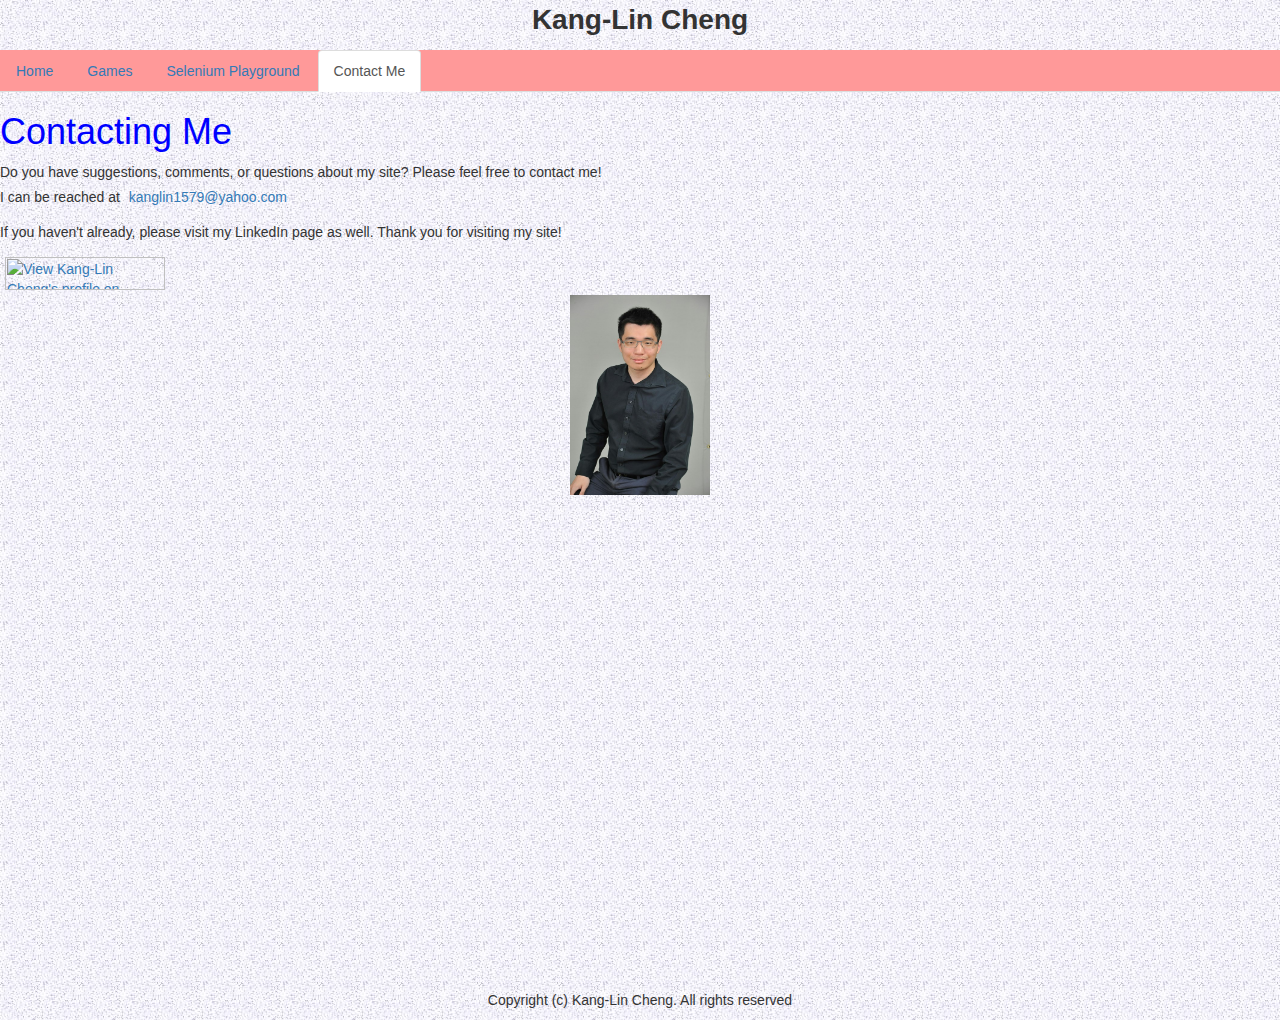
==== My Website/contact.html @ 779423c6 "Add files via upload" ====
<html>
<head>
<meta name="viewport" content="width=device-width, initial-scale=1">
<link rel="stylesheet" type="text/css" href="style.css">
<link rel="stylesheet" type="text/css" href="css/bootstrap.min.css">
<link rel="stylesheet" href="css/bootstrap-theme.min.css">
<body>
<link rel="stylesheet" type="text/css" href="style.css">
<body>
<title>Contact Me</title>
<center><p class="kang">Kang-Lin Cheng</p></center>
<ul id="my_nav" class="nav nav-tabs">
<li><a href="index.html">Home</a>
<li><a href="games.html">Games</a>
<li><a href="selenium.html">Selenium Playground</a>
<li class="active"><a href="contact.html">Contact Me</a>
</ul>
<h1>Contacting Me</h1>
<p>Do you have suggestions, comments, or questions about my site? Please feel free to contact me! </br>
I can be reached at <a href="mailto:kanglin1579@yahoo.com">kanglin1579@yahoo.com</a></p>
<p>If you haven't already, please visit my LinkedIn page as well. Thank you for visiting my site!</p>
<a href="https://www.linkedin.com/pub/kang-lin-cheng/41/397/881">
      
          <img src="https://static.licdn.com/scds/common/u/img/webpromo/btn_viewmy_160x33.png" width="160" height="33" border="0" alt="View Kang-Lin Cheng's profile on LinkedIn">
        
    </a>
<center><image src="./Stuff/my_photo.jpg" height="200" width="140"></center>
<div class="footer">Copyright (c) Kang-Lin Cheng. All rights reserved</div>
</body>
</head>
</html>
---- My Website/style.css ----
p.kang{
	font-size:2em;
	font-weight: bold;
}

body{
	background-image:url("indigo.jpg");
}

label { display: inline-block; width: 550px; text-align: right; }



#my_nav{
    list-style-type:none;
    background: #ff9999;
    margin-bottom: 15px;
}

h1{
	color:blue;
}

ul li{
	display: inline-block;
}

a{
	display:inline-block;
	padding: 5px;
	}
#rock{
margin-right: 20px;
}
#paper{
	margin-right: 20px;
}

#add{
margin-right: 20px;
}

#multiply{
	margin-right: 20px;
}


.footer{
position: absolute;
  right: 0;
  bottom: -120;
  left: 0;
  padding: 1rem;  
  text-align: center;
}
---- My Website/style.css ----
p.kang{
	font-size:2em;
	font-weight: bold;
}

body{
	background-image:url("indigo.jpg");
}

label { display: inline-block; width: 550px; text-align: right; }



#my_nav{
    list-style-type:none;
    background: #ff9999;
    margin-bottom: 15px;
}

h1{
	color:blue;
}

ul li{
	display: inline-block;
}

a{
	display:inline-block;
	padding: 5px;
	}
#rock{
margin-right: 20px;
}
#paper{
	margin-right: 20px;
}

#add{
margin-right: 20px;
}

#multiply{
	margin-right: 20px;
}


.footer{
position: absolute;
  right: 0;
  bottom: -120;
  left: 0;
  padding: 1rem;  
  text-align: center;
}
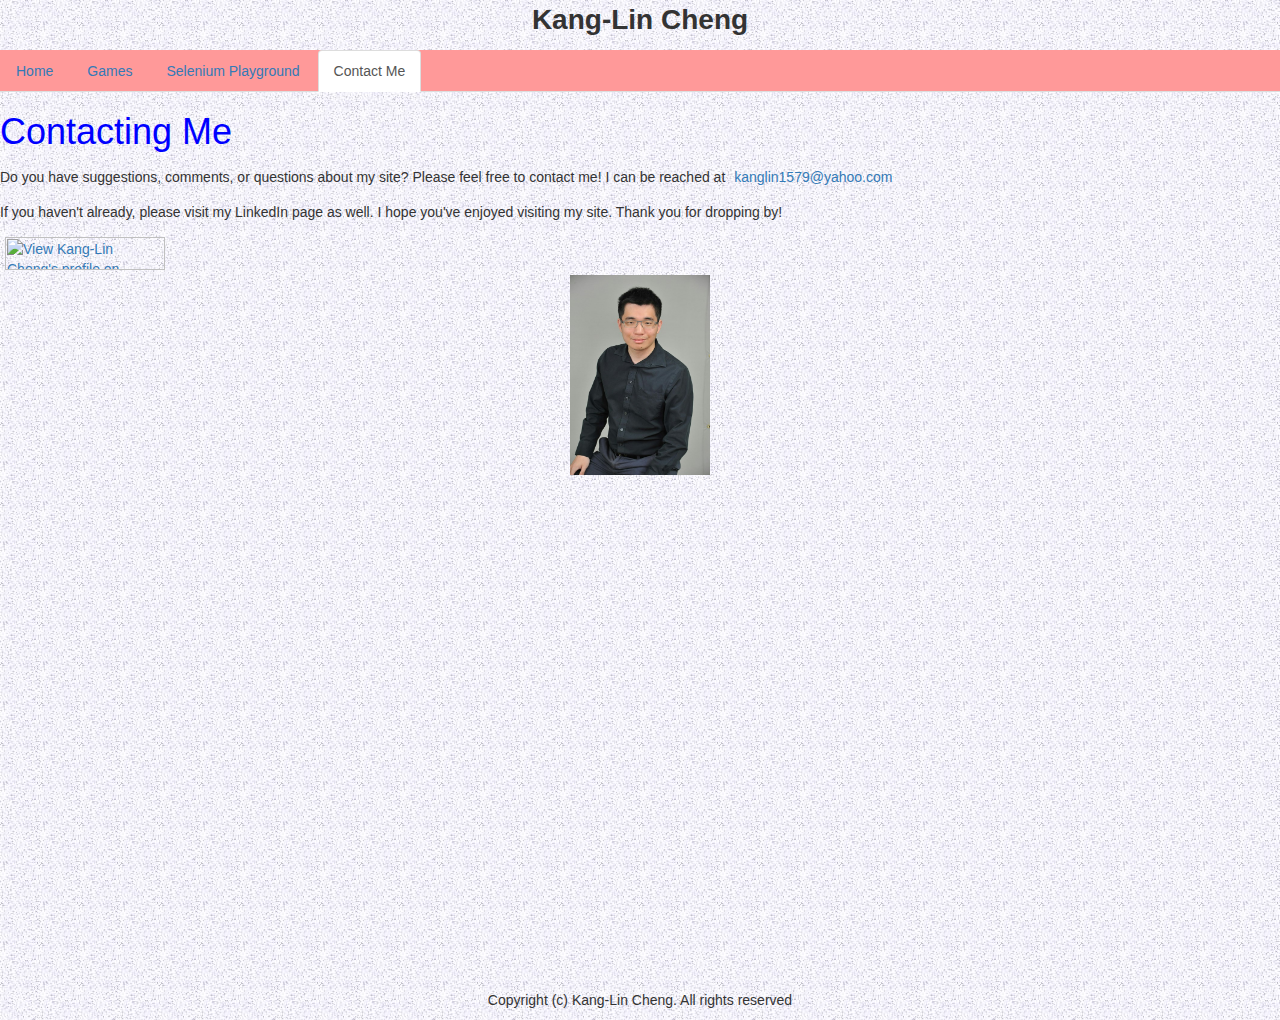
==== commit cf80616e: "Add files via upload" ====
--- a/My Website/contact.html
+++ b/My Website/contact.html
@@ -16,9 +16,9 @@
 <li class="active"><a href="contact.html">Contact Me</a>
 </ul>
 <h1>Contacting Me</h1>
-<p>Do you have suggestions, comments, or questions about my site? Please feel free to contact me! </br>
+<p>Do you have suggestions, comments, or questions about my site? Please feel free to contact me!
 I can be reached at <a href="mailto:kanglin1579@yahoo.com">kanglin1579@yahoo.com</a></p>
-<p>If you haven't already, please visit my LinkedIn page as well. Thank you for visiting my site!</p>
+<p>If you haven't already, please visit my LinkedIn page as well. I hope you've enjoyed visiting my site. Thank you for dropping by!</p>
 <a href="https://www.linkedin.com/pub/kang-lin-cheng/41/397/881">
       
           <img src="https://static.licdn.com/scds/common/u/img/webpromo/btn_viewmy_160x33.png" width="160" height="33" border="0" alt="View Kang-Lin Cheng's profile on LinkedIn">
